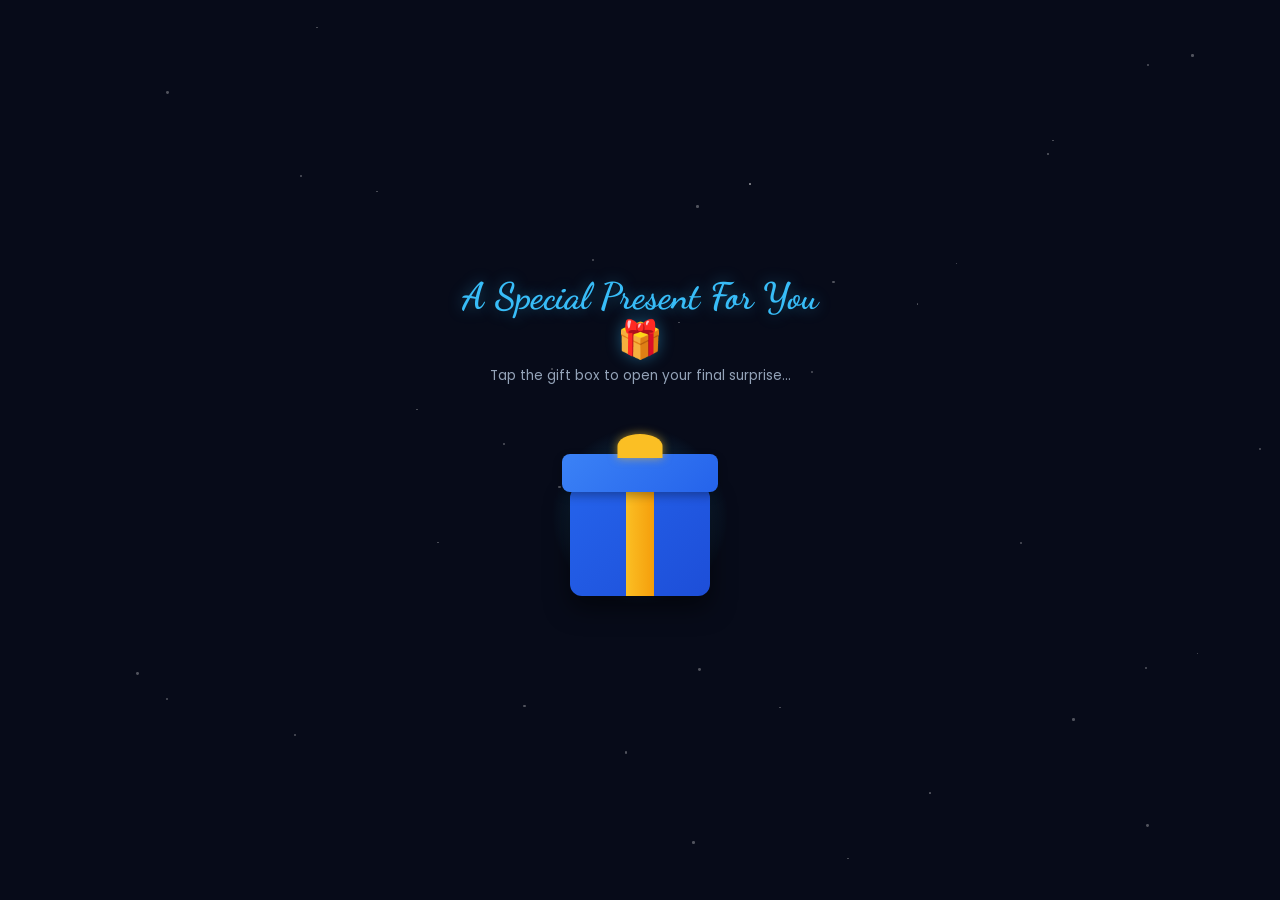
==== last.html @ afa621bc "Add files via upload" ====
<!DOCTYPE html>
<html lang="en">
<head>
  <meta charset="UTF-8">
  <meta name="viewport" content="width=device-width, initial-scale=1.0, maximum-scale=1.0, user-scalable=no">
  <title>Your Birthday Present 🎁</title>
  
  <link rel="preconnect" href="https://fonts.googleapis.com">
  <link rel="preconnect" href="https://fonts.gstatic.com" crossorigin>
  <link href="https://fonts.googleapis.com/css2?family=Dancing+Script:wght@700&family=Poppins:wght@400;600;700&display=swap" rel="stylesheet">
  
  <link rel="stylesheet" href="last.css">
</head>
<body>

  <!-- Background Twinkling Stars -->
  <div id="stars-container" aria-hidden="true"></div>

  <!-- Explosion Layer for Gift Reveal -->
  <div id="gift-explosion" aria-hidden="true"></div>

  <main class="page-container">

    <!-- Header Prompt -->
    <div class="present-header">
      <h1 id="presentTitle" class="present-title">A Special Present For You 🎁</h1>
      <p id="presentSubtitle" class="present-subtitle">Tap the gift box to open your final surprise...</p>
    </div>

    <!-- Interactive Gift Box Container -->
    <div id="giftWrapper" class="gift-wrapper">
      <div class="gift-box">
        <div class="gift-lid">
          <div class="ribbon-bow"></div>
        </div>
        <div class="gift-body">
          <div class="ribbon-vertical"></div>
        </div>
      </div>
      <div class="gift-glow"></div>
    </div>

    <!-- Revealed Content (Initially Hidden) -->
    <div id="revealedCard" class="revealed-card hidden">
      
      <!-- Polaroid Photo Frame -->
      <div class="polaroid-frame">
        <!-- Replace src with your favorite photo together -->
        <img src="photo/image.png" alt="Our Special Memory">
        <div class="polaroid-caption">Us Forever 💙</div>
      </div>

      <!-- Final Heartfelt Message -->
      <div class="final-message-box">
        <h2 class="final-heading">Happy Birthday, Titi! 🌸</h2>
        <p class="final-text">
          Out of all the gifts in the world, having you in my life is the greatest one I could ever ask for. 
          Thank you for every smile, every hug, and every memory we share. Here's to making a million more together!
        </p>
        <div class="final-signature">
          Loved you yesterday, love you still, <br>
          always have, always will. 💖
        </div>
      </div>

    </div>

  </main>

  <script src="last.js"></script>
</body>
</html>
---- last.css ----
/* ==========================================
   RESET & BASE STYLES
   ========================================== */
* {
  margin: 0;
  padding: 0;
  box-sizing: border-box;
  -webkit-tap-highlight-color: transparent;
}

body {
  font-family: 'Poppins', sans-serif;
  background-color: #070b19;
  color: #ffffff;
  min-height: 100vh;
  display: flex;
  justify-content: center;
  align-items: center;
  overflow-x: hidden;
  padding: 20px 16px;
}

#stars-container, #gift-explosion {
  position: fixed;
  top: 0;
  left: 0;
  width: 100vw;
  height: 100vh;
  pointer-events: none;
}

#stars-container { z-index: 0; }
#gift-explosion { z-index: 99; }

.star {
  position: absolute;
  background-color: #ffffff;
  border-radius: 50%;
  opacity: 0.3;
  animation: twinkle var(--duration, 3s) infinite ease-in-out var(--delay, 0s);
}

@keyframes twinkle {
  0%, 100% { opacity: 0.2; transform: scale(0.8); }
  50% { opacity: 0.9; transform: scale(1.2); }
}

/* ==========================================
   PAGE CONTAINER
   ========================================== */
.page-container {
  position: relative;
  z-index: 1;
  width: 100%;
  max-width: 360px;
  display: flex;
  flex-direction: column;
  align-items: center;
  gap: 20px;
  text-align: center;
}

.present-title {
  font-family: 'Dancing Script', cursive;
  font-size: 2.3rem;
  color: #38bdf8;
  text-shadow: 0 0 15px rgba(56, 189, 248, 0.4);
  transition: all 0.5s ease;
}

.present-subtitle {
  font-size: 0.85rem;
  color: #94a3b8;
  margin-top: 4px;
}

/* ==========================================
   GIFT BOX STYLES & ANIMATION
   ========================================== */
.gift-wrapper {
  position: relative;
  width: 160px;
  height: 160px;
  margin: 30px 0;
  cursor: pointer;
  animation: floatGift 3s infinite ease-in-out;
  transition: transform 0.3s ease, opacity 0.5s ease;
}

.gift-wrapper:active {
  transform: scale(0.92);
}

.gift-box {
  position: relative;
  width: 100%;
  height: 100%;
}

.gift-body {
  width: 140px;
  height: 110px;
  background: linear-gradient(135deg, #2563eb, #1d4ed8);
  border-radius: 12px;
  position: absolute;
  bottom: 0;
  left: 10px;
  box-shadow: 0 12px 25px rgba(0, 0, 0, 0.5);
  overflow: hidden;
}

.ribbon-vertical {
  position: absolute;
  left: 50%;
  transform: translateX(-50%);
  width: 28px;
  height: 100%;
  background: linear-gradient(to right, #fbbf24, #f59e0b);
}

.gift-lid {
  width: 156px;
  height: 38px;
  background: linear-gradient(135deg, #3b82f6, #2563eb);
  border-radius: 8px;
  position: absolute;
  top: 18px;
  left: 2px;
  z-index: 2;
  box-shadow: 0 4px 10px rgba(0,0,0,0.3);
  transition: transform 0.6s cubic-bezier(0.175, 0.885, 0.32, 1.275);
}

.ribbon-bow {
  position: absolute;
  top: -20px;
  left: 50%;
  transform: translateX(-50%);
  width: 45px;
  height: 24px;
  background: #fbbf24;
  border-radius: 50% 50% 0 0;
  box-shadow: 0 0 10px rgba(251, 191, 36, 0.6);
}

.gift-glow {
  position: absolute;
  top: 50%;
  left: 50%;
  transform: translate(-50%, -50%);
  width: 180px;
  height: 180px;
  background: radial-gradient(circle, rgba(56, 189, 248, 0.4) 0%, rgba(7, 11, 25, 0) 70%);
  border-radius: 50%;
  z-index: -1;
  animation: glowPulse 2s infinite ease-in-out;
}

/* Lid opening effect */
.gift-wrapper.opened .gift-lid {
  transform: translateY(-80px) rotate(-15deg);
  opacity: 0;
}

.gift-wrapper.opened {
  opacity: 0;
  pointer-events: none;
  transform: scale(0.5);
}

/* ==========================================
   REVEALED CARD & POLAROID PHOTO
   ========================================== */
.revealed-card {
  width: 100%;
  display: flex;
  flex-direction: column;
  align-items: center;
  gap: 20px;
  opacity: 0;
  transform: translateY(30px) scale(0.9);
  transition: all 0.8s cubic-bezier(0.175, 0.885, 0.32, 1.275);
}

.revealed-card.show {
  opacity: 1;
  transform: translateY(0) scale(1);
}

/* Polaroid Photo Frame */
.polaroid-frame {
  background: #ffffff;
  padding: 12px 12px 20px 12px;
  border-radius: 6px;
  box-shadow: 0 15px 35px rgba(0, 0, 0, 0.6);
  transform: rotate(-3deg);
  transition: transform 0.3s ease;
  width: 260px;
}

.polaroid-frame:hover {
  transform: rotate(0deg) scale(1.03);
}

.polaroid-frame img {
  width: 100%;
  height: 220px;
  object-fit: cover;
  border-radius: 4px;
}

.polaroid-caption {
  font-family: 'Dancing Script', cursive;
  color: #1e293b;
  font-size: 1.4rem;
  font-weight: 700;
  margin-top: 10px;
}

/* Final Message Card */
.final-message-box {
  background: rgba(15, 23, 42, 0.75);
  border: 1px solid rgba(56, 189, 248, 0.3);
  backdrop-filter: blur(10px);
  padding: 20px;
  border-radius: 16px;
  box-shadow: 0 10px 30px rgba(0, 0, 0, 0.4);
}

.final-heading {
  font-family: 'Dancing Script', cursive;
  font-size: 2rem;
  color: #fbbf24;
  margin-bottom: 8px;
}

.final-text {
  font-size: 0.9rem;
  line-height: 1.6;
  color: #e2e8f0;
}

.final-signature {
  font-family: 'Dancing Script', cursive;
  font-size: 1.25rem;
  color: #38bdf8;
  margin-top: 14px;
}

.hidden {
  display: none !important;
}

/* Animations */
@keyframes floatGift {
  0%, 100% { transform: translateY(0); }
  50% { transform: translateY(-12px); }
}

@keyframes glowPulse {
  0%, 100% { transform: translate(-50%, -50%) scale(1); opacity: 0.6; }
  50% { transform: translate(-50%, -50%) scale(1.2); opacity: 0.9; }
}

.heart-particle {
  position: fixed;
  z-index: 100;
  pointer-events: none;
  animation: heartBurst var(--duration) cubic-bezier(0.25, 1, 0.5, 1) forwards;
}

@keyframes heartBurst {
  0% {
    opacity: 1;
    transform: translate(0, 0) scale(0.5) rotate(0deg);
  }
  100% {
    opacity: 0;
    transform: translate(var(--dx), var(--dy)) scale(1.4) rotate(360deg);
  }
}
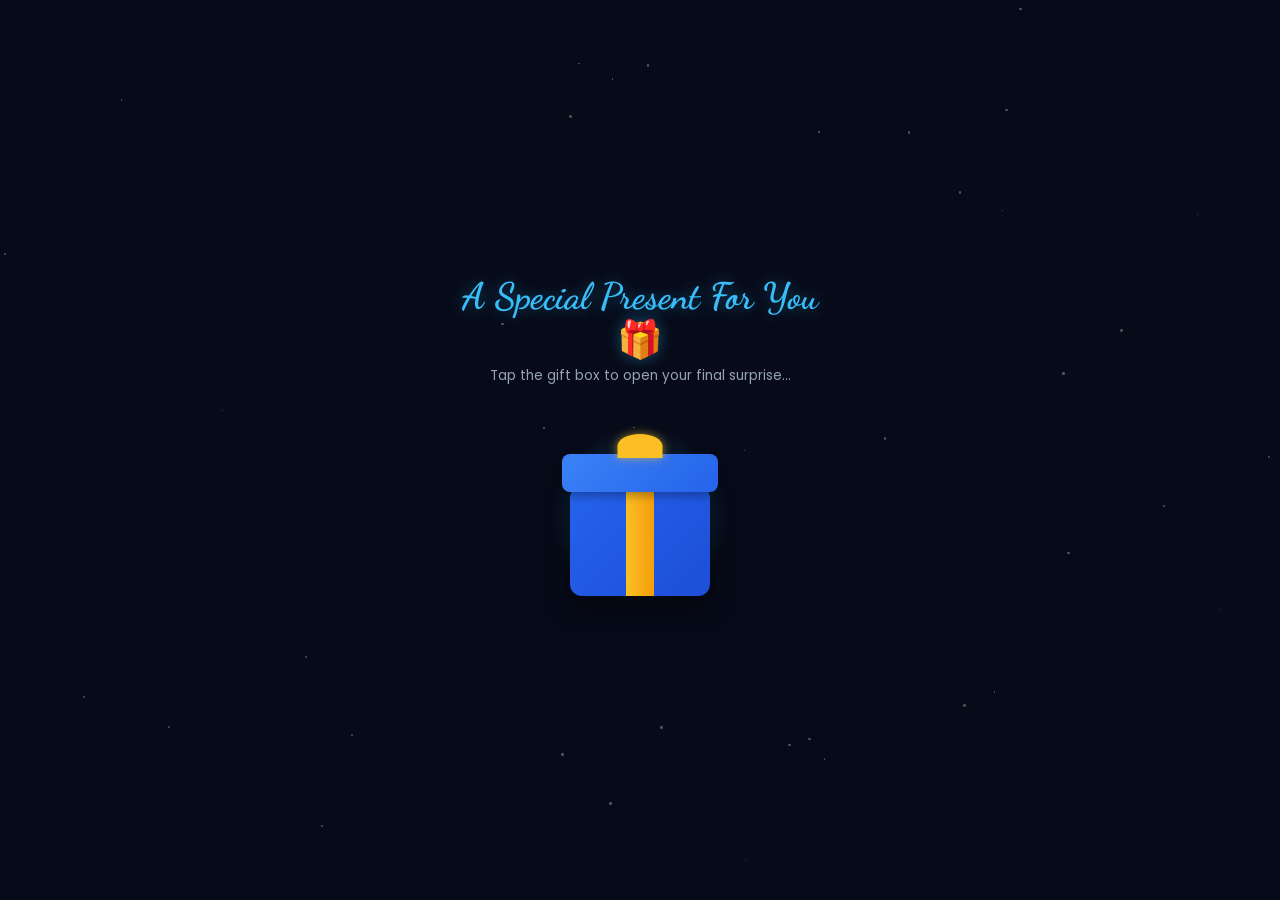
==== commit c50378a7: "Add files via upload" ====
--- a/last.html
+++ b/last.html
@@ -52,14 +52,14 @@
 
       <!-- Final Heartfelt Message -->
       <div class="final-message-box">
-        <h2 class="final-heading">Happy Birthday, Titi! 🌸</h2>
+        <h2 class="final-heading">Happy Birthday, love! 🌸</h2>
         <p class="final-text">
           Out of all the gifts in the world, having you in my life is the greatest one I could ever ask for. 
           Thank you for every smile, every hug, and every memory we share. Here's to making a million more together!
         </p>
         <div class="final-signature">
           Loved you yesterday, love you still, <br>
-          always have, always will. 💖
+          always have, always will. saranghae💖
         </div>
       </div>
 
